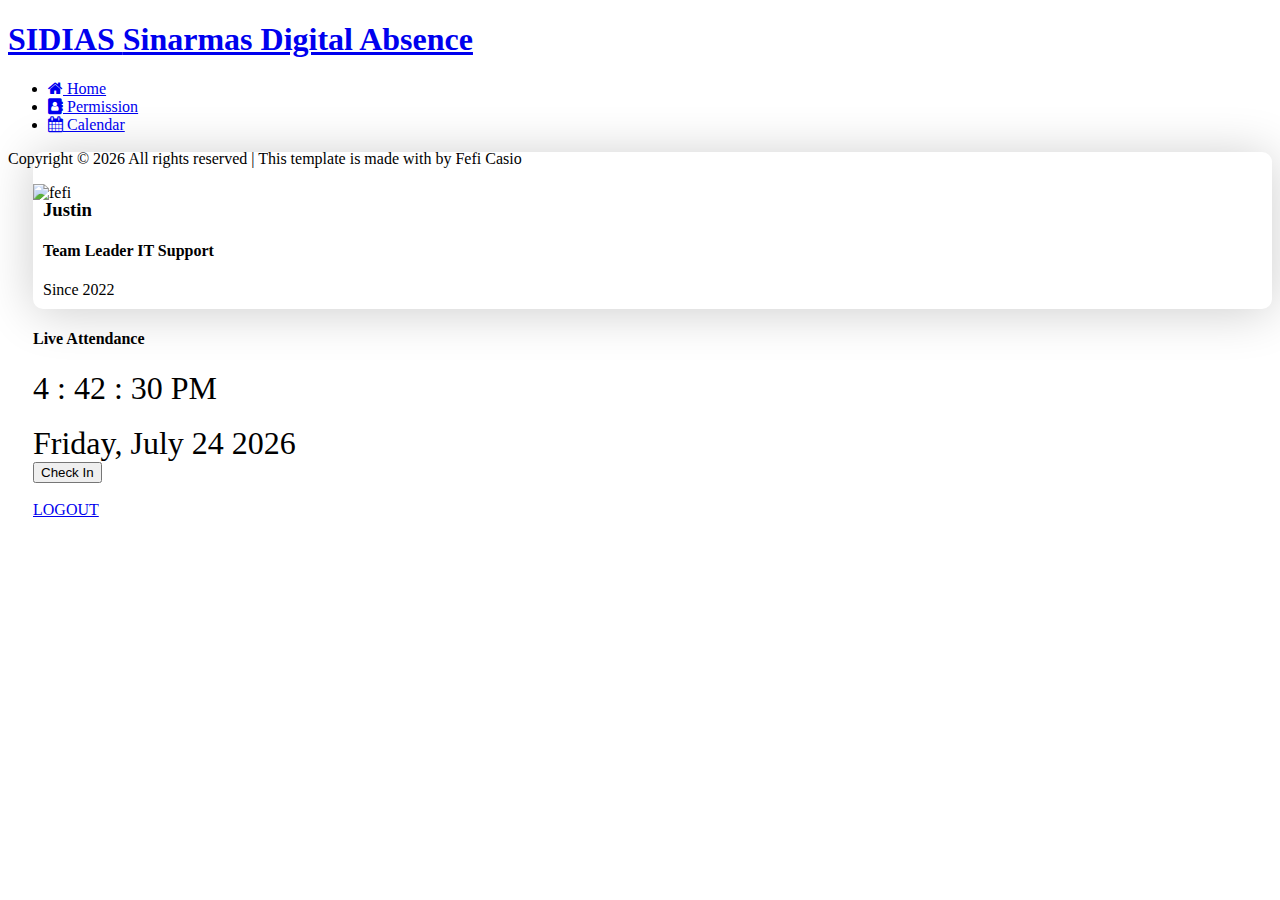
==== views/index.html @ 8aa005d7 "upload file baru" ====
<!DOCTYPE html>
<html lang="en">
  <head>
    <title>Home</title>
    <meta charset="utf-8" />
    <meta
      name="viewport"
      content="width=device-width, initial-scale=1, shrink-to-fit=no"
    />

    <link
      href="https://fonts.googleapis.com/css?family=Poppins:300,400,500,600,700,800,900"
      rel="stylesheet"
    />
    <link
      href="https://cdn.jsdelivr.net/gh/gitbrent/bootstrap4-toggle@3.6.1/css/bootstrap4-toggle.min.css"
      rel="stylesheet"
    />
    <script src="https://cdn.jsdelivr.net/gh/gitbrent/bootstrap4-toggle@3.6.1/js/bootstrap4-toggle.min.js"></script>

    <link
      rel="stylesheet"
      href="https://stackpath.bootstrapcdn.com/font-awesome/4.7.0/css/font-awesome.min.css"
    />
    <link rel="stylesheet" href="assets/css/style.css" />
  </head>
  <style>
    .info-panel {
      box-shadow: 0 3px 50px rgba(0, 0, 0, 0.2);
      border-radius: 10px;
      margin-top: -50px;
      background-color: white;
      padding: 10px;
      margin-left: 0px;
    }
    .panel {
      margin-left: 25px;
    }
  </style>
  <body>
    <div class="container d-flex align-items-stretch">
      <nav id="sidebar" class="img">
        <div class="p-4">
          <h1>
            <a href="index.html" class="logo"
              >SIDIAS <span>Sinarmas Digital Absence</span></a
            >
          </h1>
          <ul class="list-unstyled components mb-5">
            <li class="active">
              <a href="/"><span class="fa fa-home mr-3"></span> Home</a>
            </li>
            <li>
              <a href="/permission"
                ><span class="fa fa-address-book mr-3"></span> Permission</a
              >
            </li>
            <li>
              <a href="/calendar"
                ><span class="fa fa-calendar mr-3"></span> Calendar</a
              >
            </li>
          </ul>

          <div class="footer">
            <p>
              Copyright &copy;
              <script>
                document.write(new Date().getFullYear());
              </script>
              All rights reserved | This template is made with
              <i class="icon-heart" aria-hidden="true"></i> by Fefi Casio
            </p>
          </div>
        </div>
      </nav>

      <!-- Page Content  -->
      <div id="content" class="p-4 pt-5 panel">
        <img src="assets/img/sinarmas.png" alt="fefi" width="150" />
        <div class="row mt-5 info-panel">
          <div class="col-lg-4">
            <img
              src="assets/img/profile.png"
              alt=""
              width="150"
              class="image"
            />
          </div>
          <div class="col-lg-6">
            <h3><b>Justin</b></h3>
            <h4>Team Leader IT Support</h4>
            <footer class="mt-4">Since 2022</footer>
          </div>
        </div>
        <h4 class="mt-5"><b>Live Attendance</b></h4>
        <div class="container" style="font-size:32px">
          <span id="hours">00</span>
          <span>:</span>
          <span id="minutes">00</span>
          <span>:</span>
          <span id="seconds">00</span>
          <span id="session">AM</span>
      </div>
      <div class="datetime">
        <div class="time" style="visibility:hidden"></div>
        <div class="date" style="font-size:32px"></div>
      </div>
      <button type="checkin" class="btn btn-success btn-block" style="width:auto">Check In</button>
    <script src="/assets/js/script.js" defer></script>
        <br>
        <br>
        <a class="btn btn-primary" href="/logout" role="button">LOGOUT</a>
      </div>
    </div>

    <script src="js/jquery.min.js"></script>
    <script src="js/popper.js"></script>
    <script src="js/bootstrap.min.js"></script>
    <script src="js/main.js"></script>
  </body>
</html>
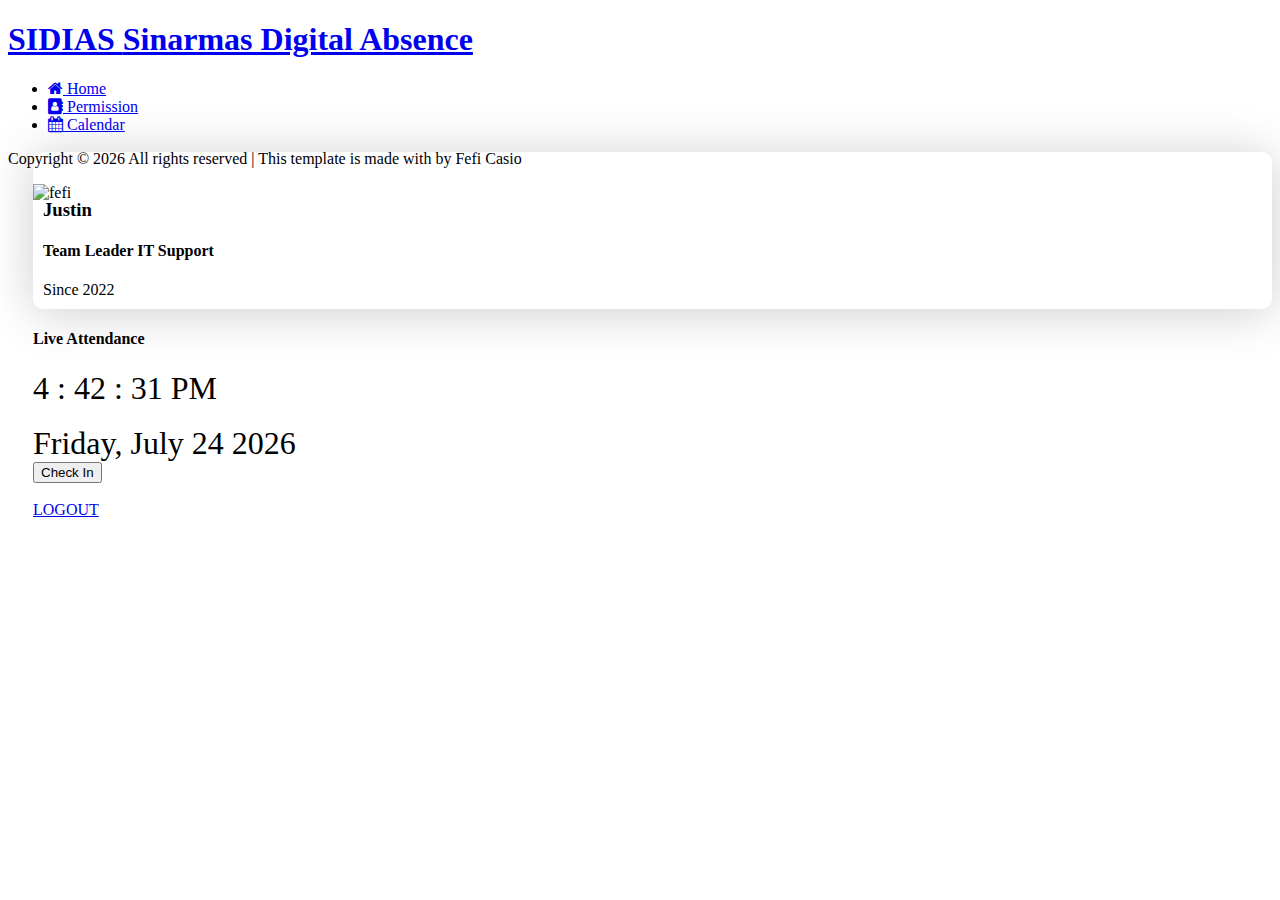
==== commit 80d71a8d: "penambahan file bla bla" ====
--- a/views/index.html
+++ b/views/index.html
@@ -3,25 +3,13 @@
   <head>
     <title>Home</title>
     <meta charset="utf-8" />
-    <meta
-      name="viewport"
-      content="width=device-width, initial-scale=1, shrink-to-fit=no"
-    />
+    <meta name="viewport" content="width=device-width, initial-scale=1, shrink-to-fit=no" />
 
-    <link
-      href="https://fonts.googleapis.com/css?family=Poppins:300,400,500,600,700,800,900"
-      rel="stylesheet"
-    />
-    <link
-      href="https://cdn.jsdelivr.net/gh/gitbrent/bootstrap4-toggle@3.6.1/css/bootstrap4-toggle.min.css"
-      rel="stylesheet"
-    />
+    <link href="https://fonts.googleapis.com/css?family=Poppins:300,400,500,600,700,800,900" rel="stylesheet" />
+    <link href="https://cdn.jsdelivr.net/gh/gitbrent/bootstrap4-toggle@3.6.1/css/bootstrap4-toggle.min.css" rel="stylesheet" />
     <script src="https://cdn.jsdelivr.net/gh/gitbrent/bootstrap4-toggle@3.6.1/js/bootstrap4-toggle.min.js"></script>
 
-    <link
-      rel="stylesheet"
-      href="https://stackpath.bootstrapcdn.com/font-awesome/4.7.0/css/font-awesome.min.css"
-    />
+    <link rel="stylesheet" href="https://stackpath.bootstrapcdn.com/font-awesome/4.7.0/css/font-awesome.min.css" />
     <link rel="stylesheet" href="assets/css/style.css" />
   </head>
   <style>
@@ -42,23 +30,17 @@
       <nav id="sidebar" class="img">
         <div class="p-4">
           <h1>
-            <a href="index.html" class="logo"
-              >SIDIAS <span>Sinarmas Digital Absence</span></a
-            >
+            <a href="index.html" class="logo">SIDIAS <span>Sinarmas Digital Absence</span></a>
           </h1>
           <ul class="list-unstyled components mb-5">
             <li class="active">
               <a href="/"><span class="fa fa-home mr-3"></span> Home</a>
             </li>
             <li>
-              <a href="/permission"
-                ><span class="fa fa-address-book mr-3"></span> Permission</a
-              >
+              <a href="/permission"><span class="fa fa-address-book mr-3"></span> Permission</a>
             </li>
             <li>
-              <a href="/calendar"
-                ><span class="fa fa-calendar mr-3"></span> Calendar</a
-              >
+              <a href="/calendar"><span class="fa fa-calendar mr-3"></span> Calendar</a>
             </li>
           </ul>
 
@@ -80,12 +62,7 @@
         <img src="assets/img/sinarmas.png" alt="fefi" width="150" />
         <div class="row mt-5 info-panel">
           <div class="col-lg-4">
-            <img
-              src="assets/img/profile.png"
-              alt=""
-              width="150"
-              class="image"
-            />
+            <img src="assets/img/profile.png" alt="" width="150" class="image" />
           </div>
           <div class="col-lg-6">
             <h3><b>Justin</b></h3>
@@ -94,22 +71,22 @@
           </div>
         </div>
         <h4 class="mt-5"><b>Live Attendance</b></h4>
-        <div class="container" style="font-size:32px">
+        <div class="container" style="font-size: 32px">
           <span id="hours">00</span>
           <span>:</span>
           <span id="minutes">00</span>
           <span>:</span>
           <span id="seconds">00</span>
           <span id="session">AM</span>
-      </div>
-      <div class="datetime">
-        <div class="time" style="visibility:hidden"></div>
-        <div class="date" style="font-size:32px"></div>
-      </div>
-      <button type="checkin" class="btn btn-success btn-block" style="width:auto">Check In</button>
-    <script src="/assets/js/script.js" defer></script>
-        <br>
-        <br>
+        </div>
+        <div class="datetime">
+          <div class="time" style="visibility: hidden"></div>
+          <div class="date" style="font-size: 32px"></div>
+        </div>
+        <button type="checkin" class="btn btn-success btn-block" style="width: auto">Check In</button>
+        <script src="/assets/js/script.js" defer></script>
+        <br />
+        <br />
         <a class="btn btn-primary" href="/logout" role="button">LOGOUT</a>
       </div>
     </div>
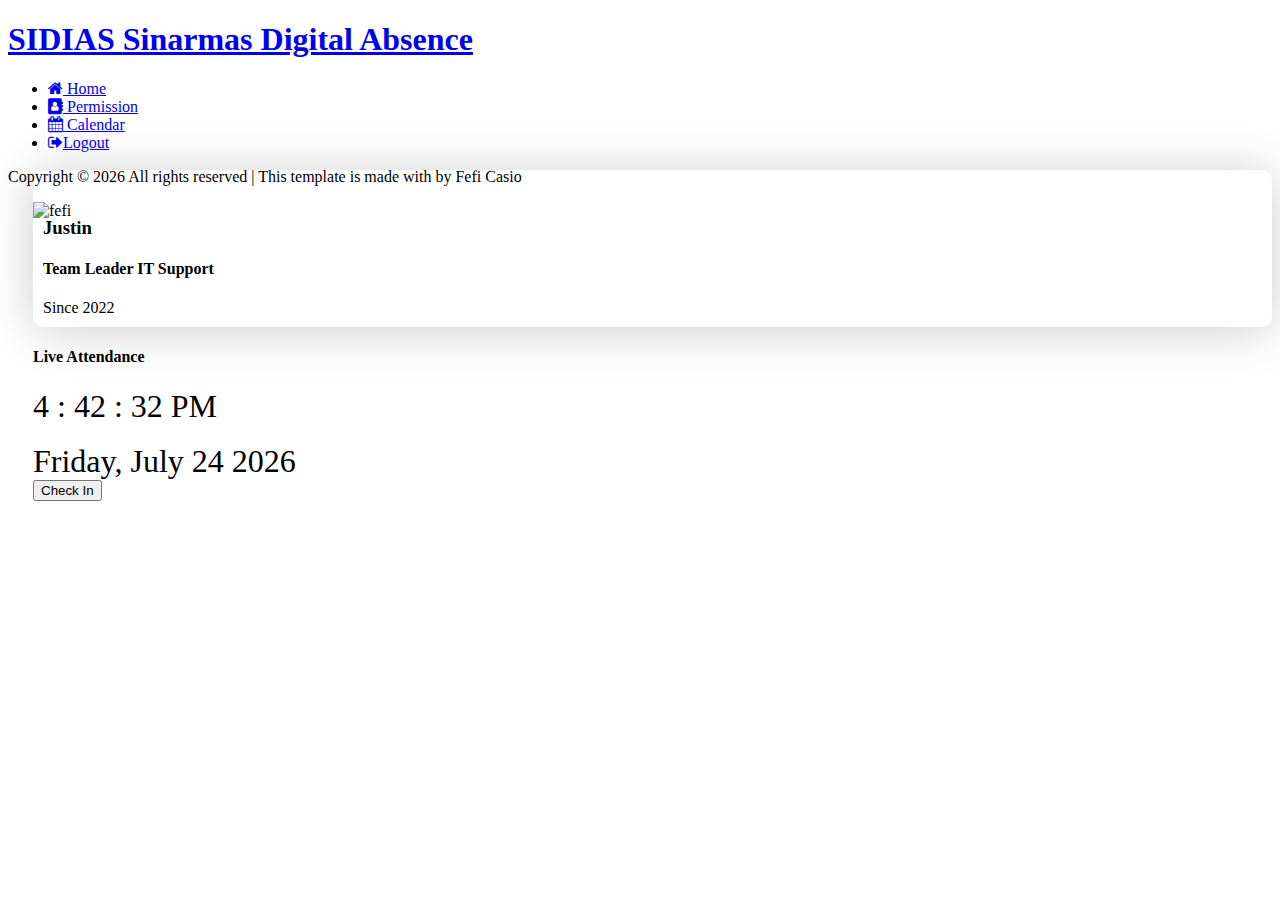
==== commit 9f274674: "baru" ====
--- a/views/index.html
+++ b/views/index.html
@@ -41,6 +41,9 @@
             </li>
             <li>
               <a href="/calendar"><span class="fa fa-calendar mr-3"></span> Calendar</a>
+            </li>
+            <li>
+              <a href="/logout"><span class="fa fa-sign-out mr-3 mt-5"></span>Logout</a>
             </li>
           </ul>
 
@@ -87,7 +90,6 @@
         <script src="/assets/js/script.js" defer></script>
         <br />
         <br />
-        <a class="btn btn-primary" href="/logout" role="button">LOGOUT</a>
       </div>
     </div>
 
